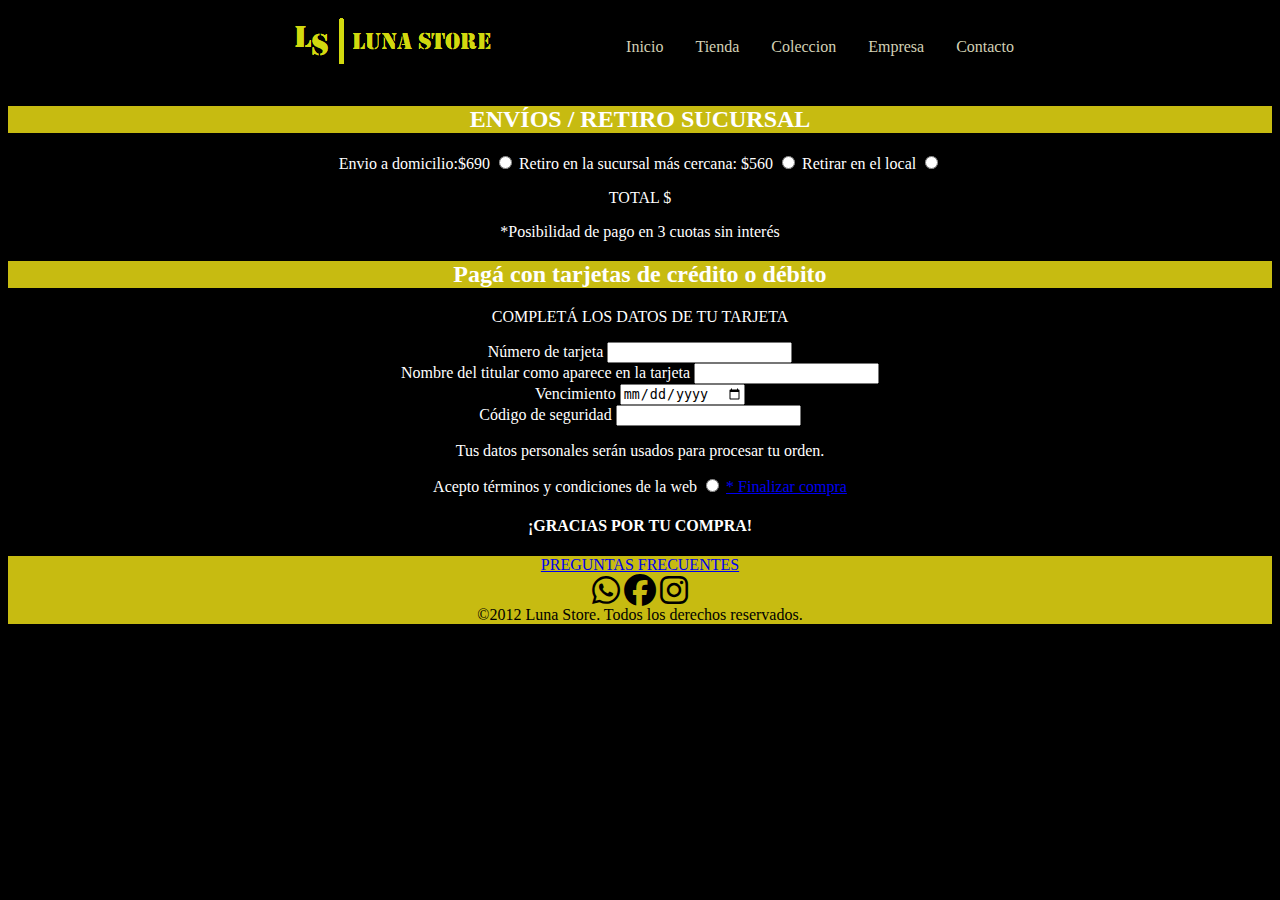
==== views/carrito.html @ fd428135 "correccion alt en img" ====
<!DOCTYPE html>
<html lang="en">

<head>
    <meta charset="UTF-8">
    <meta http-equiv="X-UA-Compatible" content="IE=edge">
    <meta name="viewport" content="width=device-width, initial-scale=1.0">
    <meta name="keywords" content="retiros, tarjeta">
    
    <title>Luna Store</title>
    <!--FONTAWESOME-->
    <link rel="stylesheet" href=https://cdnjs.cloudflare.com/ajax/libs/font-awesome/6.2.1/css/all.min.css>
    <link rel="stylesheet" href="../styles/style.css">

</head>

<body>
    <header class="site-header">
        <!--Inicio contenedor padre-->
        <div class="container">
            <!--Inicio contenedor hijo-->
            <div class="contenedor_logo">
                <a href="../index.html"><img src="../public/logo.png" alt="logo empresa"></a>
            </div>

            <nav class="contenedor-nav">

                <ul class="navegacion">
                    <li class="navflex_item1"> <a href="../index.html">Inicio</a></li>
                    <li class="navFlex__item2"> <a href="./tienda.html">Tienda</a></li>
                    <li class="navFlex__item3"><a href="./primavera-verano.html">Coleccion</a></li>
                    <li class="navFlex__item4"><a href="./empresa.html">Empresa</a></li>
                    <li class="navFlex__item5"><a href="./contacto.html">Contacto</a></li>
                </ul>

            </nav>

    </header>

    <main div class="carrito">

        <h2>ENVÍOS / RETIRO SUCURSAL</h2>

        <form>
            <div class="carrito">
                <label for="Envio">Envio a domicilio:$690</label>
                <input type="radio" radio="renvioadomicilio" id="Id_envioadomicilio">

                <label for="id_retiroenlasucursal">Retiro en la sucursal más cercana: $560</label>
                <input type="radio" radio="retirarenlasucursal" id="id_retiroenlasucursal">

                <label for="Envio">Retirar en el local</label>
                <input type="radio" radio="retirarenellocal" id="Id_retirarenellocal">

        </form>
        <P>TOTAL $</p>

        <p>*Posibilidad de pago en 3 cuotas sin interés</p>


        <h2>Pagá con tarjetas de crédito o débito</h2>
        <p> COMPLETÁ LOS DATOS DE TU TARJETA </p>
        <div>
            Número de tarjeta
            <input type="number" required="númerodelatarjeta">
        </div>

        <div>
            Nombre del titular como aparece en la tarjeta
            <input type="text" required="Nombredeltitular">
        </div>

        <div>
            Vencimiento
            <input type="date" required="Vencimiento">
        </div>

        <div>
            Código de seguridad
            <input type="number" required="Códigodeseguridad">
        </div>


        <p>Tus datos personales serán usados para procesar tu orden.</p>

        <label for="aceptoterminos">Acepto términos y condiciones de la web</label>
        <input type="radio" radio="aceptoterminos" id="Id_aceptoterminos">

        <a class="finalizarcompra" href="../index.html"> * Finalizar compra</a>


        <h4>¡GRACIAS POR TU COMPRA!</h4>


    </main>

    <footer class=text-center>


        <div class="empresa_politicas">

            <a class="preguntasfrecuentes.html" href="preguntasfrecuentes.html">PREGUNTAS FRECUENTES</a>


            <div class="redes_sociales">
                <i class="fa-brands fa-whatsapp fa-2x"></i>
                <i class="fa-brands fa-facebook fa-2x"></i>
                <i class="fa-brands fa-instagram fa-2x"></i>
            </div>

            &copy;2012 Luna Store. Todos los derechos reservados.

    </footer>
</body>

</html>
---- styles/style.css ----
/*HeaderLogo*/

/* DISPOSITIVO desktop */

@media screen and (max-width:1024px) {

    body {
        background-color: rgb(0, 0, 0);
        grid-template-columns: repeat(3, 1fr);
    }
}

.border {
    border: 4px solid black;
    background-color: darkgray;
}




body {
    background-color: #000000;
}


.contenedor_logo {
    width: 150px;
    height: 50px;
    padding: 15px;
    align-items: center;
    float: left;
    padding: 10px 40px;
}

.contenedor_logo {
    width: auto;
    display: flex;
    flex-direction: row;
    align-items: flex-start;
    transition: all 0.3s;
}

.contenedor_logo img:hover {
    transform: scale(1.2);
}

.img-main {
    width: 100%;
    height: auto;
    padding: 15px;
    background-color: rgb(252, 252, 252);
    -webkit-box-align: inset 0px 0px 10px #000000;
}

.rowFlex {
    display: inline-block;
    text-decoration: none;
    color: rgb(0, 0, 0);
    padding: 8px 10px
}


.rowFlex:hover {
    background-color: rgb(0, 0, 0);
    display: flex;

    flex-direction: row;
    justify-content: flex-end;


}

.contenedor-nav {

    display: flex;
}

.navegacion li {

    float: left;
    display: flex;
}


.navegacion li:hover {
    transform: scale(1.1);
}

.navegacion a {
    float: right;
    color: rgb(211, 209, 181);
    text-decoration: none;
    display: block;
    padding: 14px 16px;
}

.navegacion li a:hover {
    color: #ffffff;
}

.navegacion ul {
    list-style-type: none;
    margin: 0;
    padding: 0;
    float: right;
}


h1 {
    text-align: center;
    background-color: rgb(199, 187, 17);
}


h2 {
    background-color: rgb(199, 187, 17);
}


/*---FOOTER---*/

.footer {
    text-align: center;
    clear: both;
    background-color: rgb(10, 10, 10);
}


.empresa_politicas {
    background-color: rgb(199, 187, 17);
    text-align: center;
}

.redes_sociales {
    background-color: rgb(199, 187, 17);
    text-align: center;
}

/* VISTA MOBILE */

@media only screen and(min-widht:768px) {

    .gridContainer {
        display: grid;
        grid-template-areas: "header header header header header hader"
            "main main main main main main"
            "footer footer footer footer footer footer";
        grid-template-columns: auto;
        grid-template-rows: auto;
    }
}

header {
    grid-area: header;
    text-align: center;
}

main {
    grid-area: main;
}

footer {
    grid-area: footer;

    clear: both;
}

/*-----Primavera-verano----*/

.body-primaveraverano {
    width: 100%;
    height: 100vh;

}

.container.card {
    width: 50%;
    display: flex;
    align-items: center;

}

.img-main {

    padding: 15px;
    background-color: rgb(252, 252, 252);
    -webkit-box-align: inset 0px 0px 10px #000000;
}

/* NUEVA TEMPORADA */

.nueva-temporada {
    display: flex;
    width: 100%;
    justify-content: space-around;
    flex-wrap: wrap;
    max-width: 1000px;
    margin: auto;
    padding: 150px;
}

.box {
    flex: 1;
    overflow: hidden;
    margin: 8px;
    line-height: 0;
    box-shadow: 0 20px 30px rgb(0, 0, 0, 0.20);
    transition: all 600ms;

}

.box img {
    width: 200%;
    height: calc (100% - 10vh);
    object-fit: cover;
    transition: height 3s;
}

.box span {
    background-color: rgb(199, 187, 17);
    font-size: 35px;
    font-family: sans-serif;
    display: block;
    text-align: center;
    height: 10vh;
    line-height: 2.6;
}

.box:hover {
    flex: 50%
}

.box:hover img {
    width: 100%;
    height: 100%;
}


.contenedor {
    display: flex;
    
}



.publicidad img {
    width: 100%;
    height: 100%;
    display: flex;
    border-radius: 4%;
    
    
   
}


/*----Carrito----*/

.h1_carrito {
    text-align: center;
    background-color: rgb(199, 187, 17);
}



.ul a {
    background: rgb(199, 187, 17);
}


.carrito{
    color: white;
    text-align: center;
}

.ComprasCarrito{
    text-align: center;
}

.ComprasCarrito p:hover{
    transform: scale(1.1);
    background-color: rgb(248, 248, 248);

}

.ComprasCarrito a{
    color: black;
}


/*------Empresa-----*/

.tituloEmpresa{
    text-align: center;
    border: 2px;
    
}



.parrafoEmpresa{
    text-align: center;
    color: #ffffff;
    border: 2px 2px;
}


/*----Contacto----*/

.tituloUno{
    font-size: 20px;
}

.tituloDos{
    text-align: center;
    font-size: 18px;
}
.parrafoContacto{
    color: #ffffff;
    text-align: center;
}

.formulario{
    color: #ffffff;
    text-align: center;
    font-size: 24px;
}

/*----Preguntas frecuentes----*/

.preguntasFrecuentes{
    color: #ffffff;
    text-align: center;
}

.lista{
    text-decoration: none;
   list-style-type: none;
}






/*----NavBar----*/

a:hover{
    font-weight: bold;
    text-decoration: none;
    font-size: 20px;
    
}


a:visited{
    color: rgb(199, 187, 17) ;
}

/*--Main--*/

.container{
    display: flex;
    flex-wrap: wrap;
    justify-content: center;
    gap: 30px;
}
.section-title{
    background-color:rgb(199, 187, 17);
    text-align: center;
}

.card-body{
    color:rgb(0, 0, 0);
    background-color: rgb(206, 203, 203);
  

}

.carousel{
width: 80%;
display: inline;

}

/*----FOOTER---*/

.footer {
    text-align: center;
    clear: both;
    background-color: rgb(10, 10, 10);
}


.empresa_politicas {
    background-color: rgb(199, 187, 17);
    text-align: center;
}

.redes_sociales {
    background-color: rgb(199, 187, 17);
    text-align: center;
}
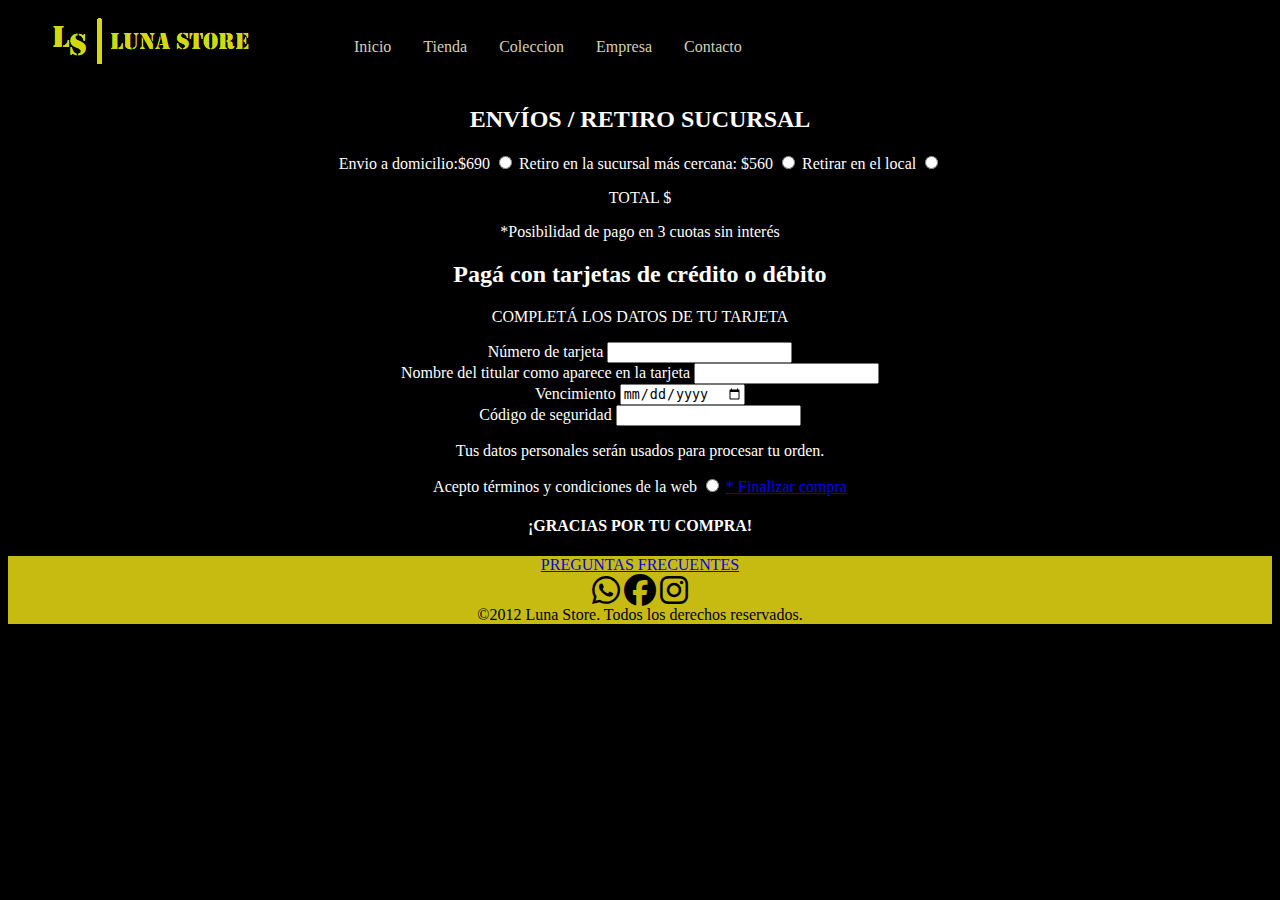
==== commit 791a7840: "modificacion css y scss" ====
--- a/views/carrito.html
+++ b/views/carrito.html
@@ -6,8 +6,8 @@
     <meta http-equiv="X-UA-Compatible" content="IE=edge">
     <meta name="viewport" content="width=device-width, initial-scale=1.0">
     <meta name="keywords" content="retiros, tarjeta">
-    
-    <title>Luna Store</title>
+    <meta name="description" content="Envío gratis en compras superiores a $15000. Ingresa a nuestra web y conocé la colección. Comprá y Recibí en Casa o Retirá en la sucursal. Tipos: Vestidos, Remeras y Tops, Conjuntos, Sandalias, Accesorios" >
+    <title>Carrito de compras</title>
     <!--FONTAWESOME-->
     <link rel="stylesheet" href=https://cdnjs.cloudflare.com/ajax/libs/font-awesome/6.2.1/css/all.min.css>
     <link rel="stylesheet" href="../styles/style.css">
@@ -38,9 +38,9 @@
     </header>
 
     <main div class="carrito">
-
+        <div class="title-h1">
         <h2>ENVÍOS / RETIRO SUCURSAL</h2>
-
+        </div>
         <form>
             <div class="carrito">
                 <label for="Envio">Envio a domicilio:$690</label>
--- a/styles/style.css
+++ b/styles/style.css
@@ -1,27 +1,15 @@
-/*HeaderLogo*/
-
-/* DISPOSITIVO desktop */
-
-@media screen and (max-width:1024px) {
-
-    body {
-        background-color: rgb(0, 0, 0);
-        grid-template-columns: repeat(3, 1fr);
-    }
-}
-
-.border {
-    border: 4px solid black;
-    background-color: darkgray;
-}
-
+/*# sourceMappingURL=style.css.map */
+
+/*--BODY--*/
 
 
 
 body {
     background-color: #000000;
-}
-
+
+}
+
+/*--LOGO--*/
 
 .contenedor_logo {
     width: 150px;
@@ -106,18 +94,23 @@
 }
 
 
-h1 {
-    text-align: center;
-    background-color: rgb(199, 187, 17);
-}
-
-
-h2 {
-    background-color: rgb(199, 187, 17);
-}
-
-
-/*---FOOTER---*/
+/*--NavBar--*/
+
+a:hover {
+    font-weight: bold;
+    text-decoration: none;
+    font-size: 20px;
+
+}
+
+
+a:visited {
+    color: rgb(199, 187, 17);
+}
+
+
+
+/*--FOOTER--*/
 
 .footer {
     text-align: center;
@@ -136,9 +129,200 @@
     text-align: center;
 }
 
-/* VISTA MOBILE */
-
-@media only screen and(min-widht:768px) {
+
+
+
+/*--Primavera-verano--*/
+
+.title-h1{
+    text-align: center;
+    color: #ffffff;
+}
+
+.body-primaveraverano {
+    width: 100%;
+    height: 100vh;
+
+}
+
+.container.card {
+    width: 50%;
+    display: flex;
+    align-items: center;
+
+}
+
+.img-main {
+
+    padding: 15px;
+    background-color: rgb(252, 252, 252);
+    -webkit-box-align: inset 0px 0px 10px #000000;
+}
+
+/*--NUEVA TEMPORADA--*/
+
+.nueva-temporada {
+    display: flex;
+    width: 100%;
+    justify-content: space-around;
+    flex-wrap: wrap;
+    max-width: 1000px;
+    margin: auto;
+    padding: 150px;
+}
+
+.box {
+    flex: 1;
+    overflow: hidden;
+    margin: 8px;
+    line-height: 0;
+    box-shadow: 0 20px 30px rgb(0, 0, 0, 0.20);
+    transition: all 600ms;
+    width: 100%;
+}
+
+.box img {
+    width: 100%;
+    height: calc (100% - 10vh);
+    object-fit: cover;
+    transition: height 3s;
+}
+
+.box span {
+    background-color: rgb(199, 187, 17);
+    font-size: 20px;
+    display: block;
+    text-align: center;
+    height: 10vh;
+    line-height: 2.6;
+}
+
+
+.box:hover {
+    flex: 30%
+}
+
+.box:hover img {
+    width: 100%;
+    height: 100%;
+}
+
+.imagen-temporada{
+    display: flex;
+    align-items: center;
+    width: 100%;
+    height: auto;
+
+}
+
+.contenedor {
+    display: flex;
+
+}
+
+
+.publicidad img {
+    width: 100%;
+    height: 100%;
+    display: flex;
+    border-radius: 4%;
+
+}
+
+
+/*----Carrito----*/
+
+.h1_carrito {
+    text-align: center;
+    background-color: rgb(199, 187, 17);
+}
+
+
+.ul a {
+    background: rgb(199, 187, 17);
+}
+
+
+.carrito {
+    color: white;
+    text-align: center;
+}
+
+.ComprasCarrito {
+    text-align: center;
+}
+
+.ComprasCarrito p:hover {
+    transform: scale(1.1);
+    background-color: rgb(248, 248, 248);
+
+}
+
+.ComprasCarrito a {
+    color: black;
+}
+
+/*--COLECCION--*/
+
+.card-coleccion{
+    border:0;
+    b
+
+}
+/*------Empresa-----*/
+
+.tituloEmpresa {
+    text-align: center;
+    border: 2px;
+
+}
+
+
+.parrafoEmpresa {
+    text-align: center;
+    color: #ffffff;
+    border: 2px 2px;
+}
+
+
+/*----Contacto----*/
+
+.tituloUno {
+    font-size: 20px;
+}
+
+.tituloDos {
+    text-align: center;
+    font-size: 18px;
+}
+
+.parrafoContacto {
+    color: #ffffff;
+    text-align: center;
+}
+
+.formulario {
+    color: #ffffff;
+    text-align: center;
+    font-size: 24px;
+}
+
+
+/*----Preguntas frecuentes----*/
+
+.preguntasFrecuentes {
+    color: #ffffff;
+    text-align: center;
+}
+
+.lista {
+    text-decoration: none;
+    list-style-type: none;
+}
+
+/*--VISTA MOBILE--*/
+
+@media only screen and(min-width:768px) {
 
     .gridContainer {
         display: grid;
@@ -165,242 +349,11 @@
     clear: both;
 }
 
-/*-----Primavera-verano----*/
-
-.body-primaveraverano {
-    width: 100%;
-    height: 100vh;
-
-}
-
-.container.card {
-    width: 50%;
-    display: flex;
-    align-items: center;
-
-}
-
-.img-main {
-
-    padding: 15px;
-    background-color: rgb(252, 252, 252);
-    -webkit-box-align: inset 0px 0px 10px #000000;
-}
-
-/* NUEVA TEMPORADA */
-
-.nueva-temporada {
-    display: flex;
-    width: 100%;
-    justify-content: space-around;
-    flex-wrap: wrap;
-    max-width: 1000px;
-    margin: auto;
-    padding: 150px;
-}
-
-.box {
-    flex: 1;
-    overflow: hidden;
-    margin: 8px;
-    line-height: 0;
-    box-shadow: 0 20px 30px rgb(0, 0, 0, 0.20);
-    transition: all 600ms;
-
-}
-
-.box img {
-    width: 200%;
-    height: calc (100% - 10vh);
-    object-fit: cover;
-    transition: height 3s;
-}
-
-.box span {
-    background-color: rgb(199, 187, 17);
-    font-size: 35px;
-    font-family: sans-serif;
-    display: block;
-    text-align: center;
-    height: 10vh;
-    line-height: 2.6;
-}
-
-.box:hover {
-    flex: 50%
-}
-
-.box:hover img {
-    width: 100%;
-    height: 100%;
-}
-
-
-.contenedor {
-    display: flex;
-    
-}
-
-
-
-.publicidad img {
-    width: 100%;
-    height: 100%;
-    display: flex;
-    border-radius: 4%;
-    
-    
-   
-}
-
-
-/*----Carrito----*/
-
-.h1_carrito {
-    text-align: center;
-    background-color: rgb(199, 187, 17);
-}
-
-
-
-.ul a {
-    background: rgb(199, 187, 17);
-}
-
-
-.carrito{
-    color: white;
-    text-align: center;
-}
-
-.ComprasCarrito{
-    text-align: center;
-}
-
-.ComprasCarrito p:hover{
-    transform: scale(1.1);
-    background-color: rgb(248, 248, 248);
-
-}
-
-.ComprasCarrito a{
-    color: black;
-}
-
-
-/*------Empresa-----*/
-
-.tituloEmpresa{
-    text-align: center;
-    border: 2px;
-    
-}
-
-
-
-.parrafoEmpresa{
-    text-align: center;
-    color: #ffffff;
-    border: 2px 2px;
-}
-
-
-/*----Contacto----*/
-
-.tituloUno{
-    font-size: 20px;
-}
-
-.tituloDos{
-    text-align: center;
-    font-size: 18px;
-}
-.parrafoContacto{
-    color: #ffffff;
-    text-align: center;
-}
-
-.formulario{
-    color: #ffffff;
-    text-align: center;
-    font-size: 24px;
-}
-
-/*----Preguntas frecuentes----*/
-
-.preguntasFrecuentes{
-    color: #ffffff;
-    text-align: center;
-}
-
-.lista{
-    text-decoration: none;
-   list-style-type: none;
-}
-
-
-
-
-
-
-/*----NavBar----*/
-
-a:hover{
-    font-weight: bold;
-    text-decoration: none;
-    font-size: 20px;
-    
-}
-
-
-a:visited{
-    color: rgb(199, 187, 17) ;
-}
-
-/*--Main--*/
-
-.container{
-    display: flex;
-    flex-wrap: wrap;
-    justify-content: center;
-    gap: 30px;
-}
-.section-title{
-    background-color:rgb(199, 187, 17);
-    text-align: center;
-}
-
-.card-body{
-    color:rgb(0, 0, 0);
-    background-color: rgb(206, 203, 203);
-  
-
-}
-
-.carousel{
-width: 80%;
-display: inline;
-
-}
-
-/*----FOOTER---*/
-
-.footer {
-    text-align: center;
-    clear: both;
-    background-color: rgb(10, 10, 10);
-}
-
-
-.empresa_politicas {
-    background-color: rgb(199, 187, 17);
-    text-align: center;
-}
-
-.redes_sociales {
-    background-color: rgb(199, 187, 17);
-    text-align: center;
-}
-
-
-
+/* DISPOSITIVO desktop */
+@media screen and (max-width:1024px) {
+
+    body {
+
+        grid-template-columns: repeat(3, 1fr);
+    }
+}
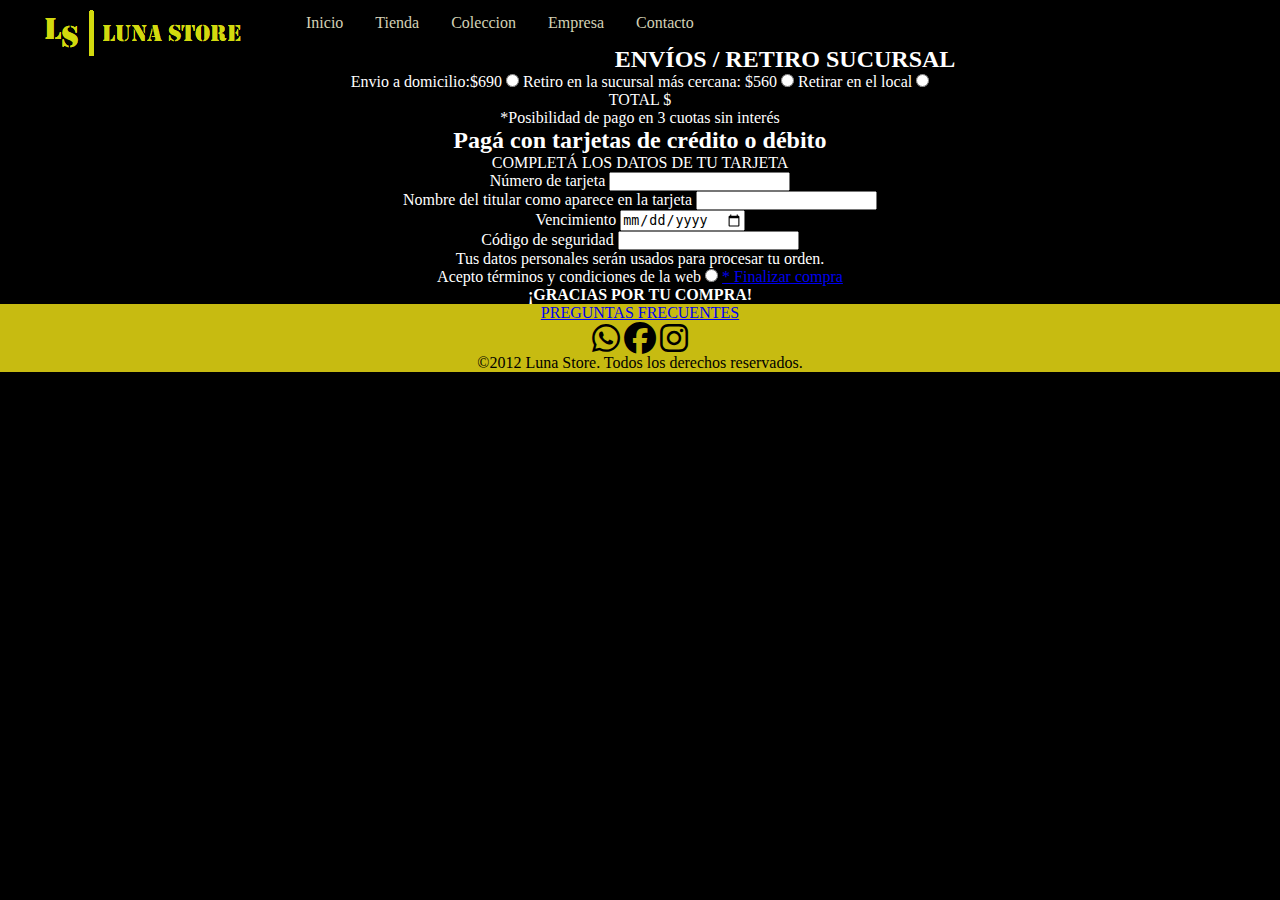
==== commit b7aea841: "modificaciones nav href y bootstrap cards" ====
--- a/views/carrito.html
+++ b/views/carrito.html
@@ -11,6 +11,8 @@
     <!--FONTAWESOME-->
     <link rel="stylesheet" href=https://cdnjs.cloudflare.com/ajax/libs/font-awesome/6.2.1/css/all.min.css>
     <link rel="stylesheet" href="../styles/style.css">
+    <!--FAVICON-->
+    <link rel="icon" href="../public/logofavicon.ico">
 
 </head>
 
@@ -28,7 +30,7 @@
                 <ul class="navegacion">
                     <li class="navflex_item1"> <a href="../index.html">Inicio</a></li>
                     <li class="navFlex__item2"> <a href="./tienda.html">Tienda</a></li>
-                    <li class="navFlex__item3"><a href="./primavera-verano.html">Coleccion</a></li>
+                    <li class="navFlex__item3"><a href="./coleccion.html">Coleccion</a></li>
                     <li class="navFlex__item4"><a href="./empresa.html">Empresa</a></li>
                     <li class="navFlex__item5"><a href="./contacto.html">Contacto</a></li>
                 </ul>
--- a/styles/style.css
+++ b/styles/style.css
@@ -2,7 +2,11 @@
 
 /*--BODY--*/
 
-
+*{
+    margin: 0;
+    padding: 0;
+    box-sizing: border-box;
+}
 
 body {
     background-color: #000000;
@@ -250,12 +254,7 @@
 
 .ComprasCarrito {
     text-align: center;
-}
-
-.ComprasCarrito p:hover {
-    transform: scale(1.1);
-    background-color: rgb(248, 248, 248);
-
+    background-color: rgb(248, 245, 57);
 }
 
 .ComprasCarrito a {
@@ -266,9 +265,30 @@
 
 .card-coleccion{
     border:0;
-    b
-
-}
+    
+
+}
+/* CARDS */
+
+.card2{
+    background-color:  rgb(252, 252, 252);
+    width: 100%;
+    height: auto;
+    margin: 20px;
+    overflow: hidden;
+    background: #ffffff;
+    box-shadow: 0px 1px 10px rgb(0,0,0,0.2);
+    display: flex;    
+    cursor: default;
+    transition: all 400ms ease;
+}
+
+.car2:hover{
+    box-shadow: 5px 1px 10px rgb(0,0,0,0.2);
+}
+
+    
+
 /*------Empresa-----*/
 
 .tituloEmpresa {
@@ -287,13 +307,15 @@
 
 /*----Contacto----*/
 
-.tituloUno {
-    font-size: 20px;
-}
-
-.tituloDos {
-    text-align: center;
-    font-size: 18px;
+.titulo h1 {
+   
+    color: #ffffff;
+    text-align: center;
+}
+
+.titulo h2 {
+    text-align: center;
+   color: #ffffff;
 }
 
 .parrafoContacto {
@@ -322,7 +344,7 @@
 
 /*--VISTA MOBILE--*/
 
-@media only screen and(min-width:768px) {
+@media only screen and(min-width:720px) {
 
     .gridContainer {
         display: grid;
@@ -354,6 +376,6 @@
 
     body {
 
-        grid-template-columns: repeat(3, 1fr);
+        grid-template-columns:auto auto auto ;
     }
 }
